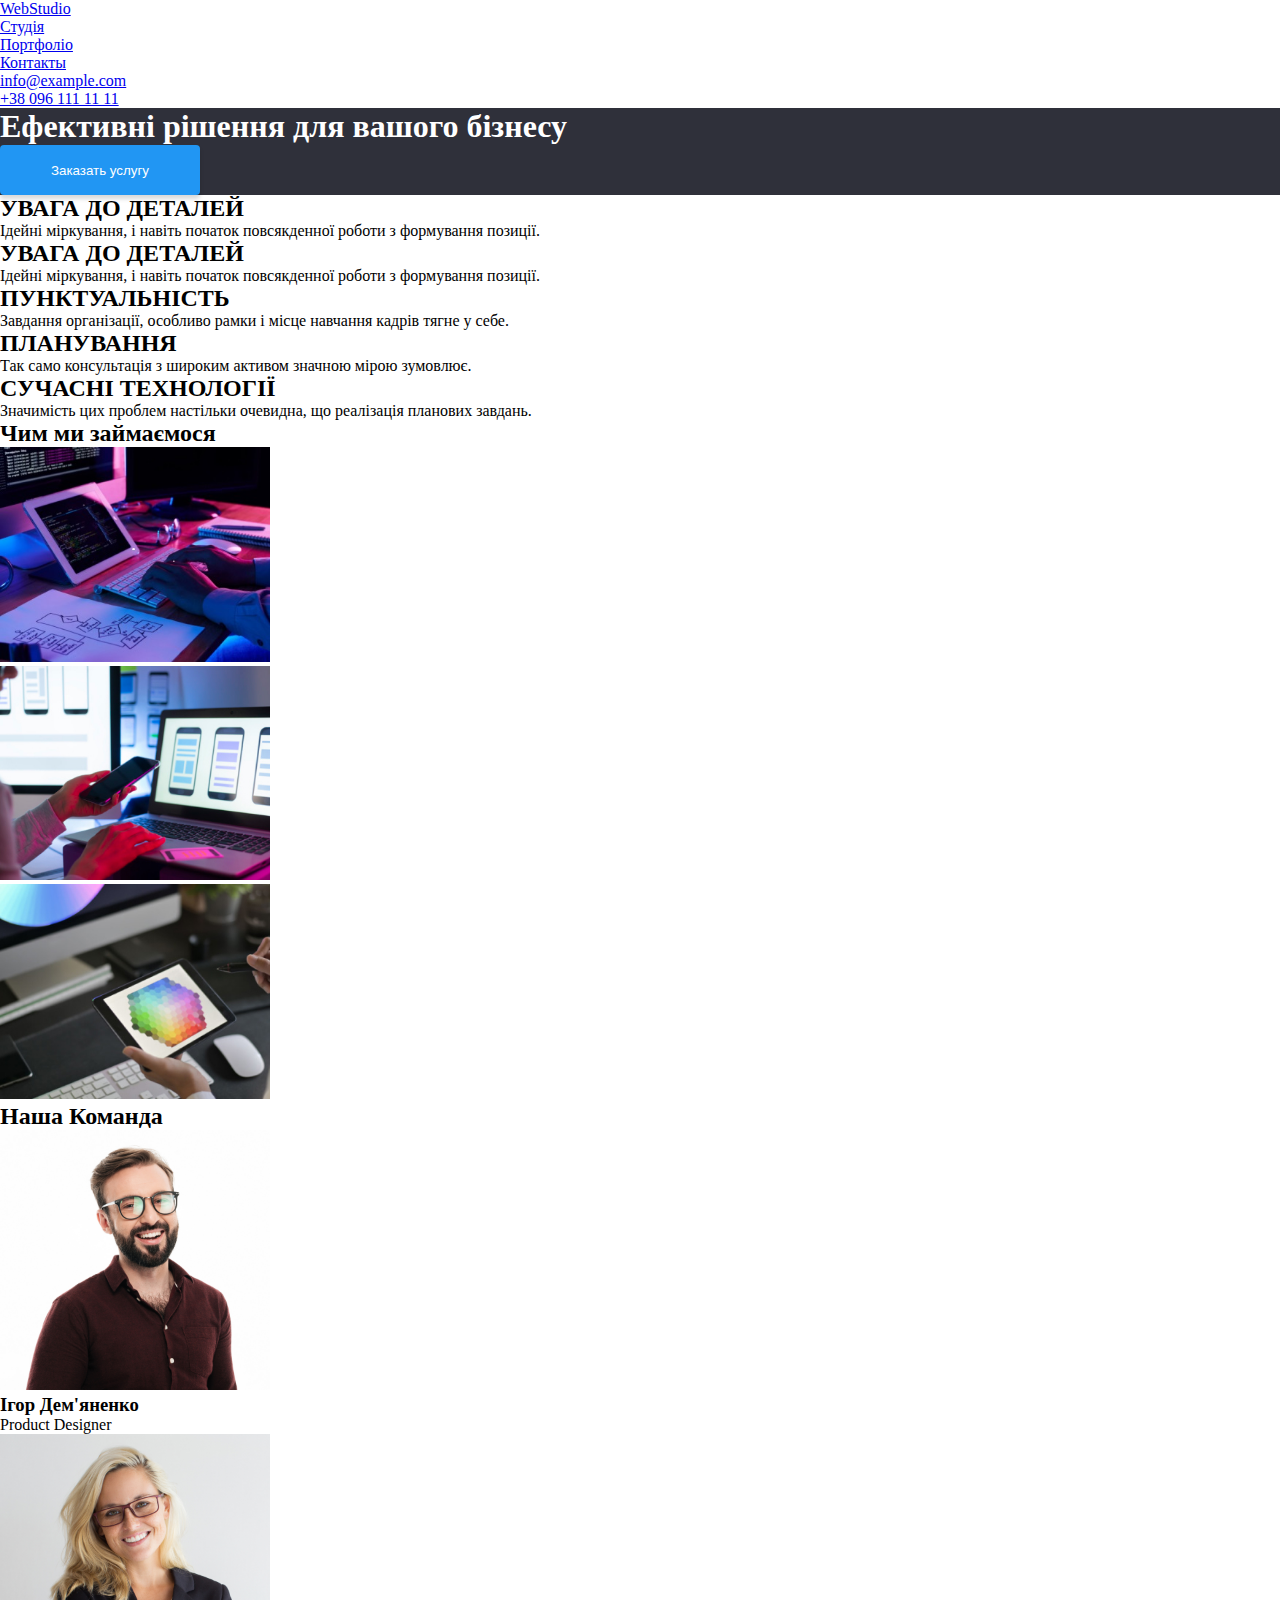
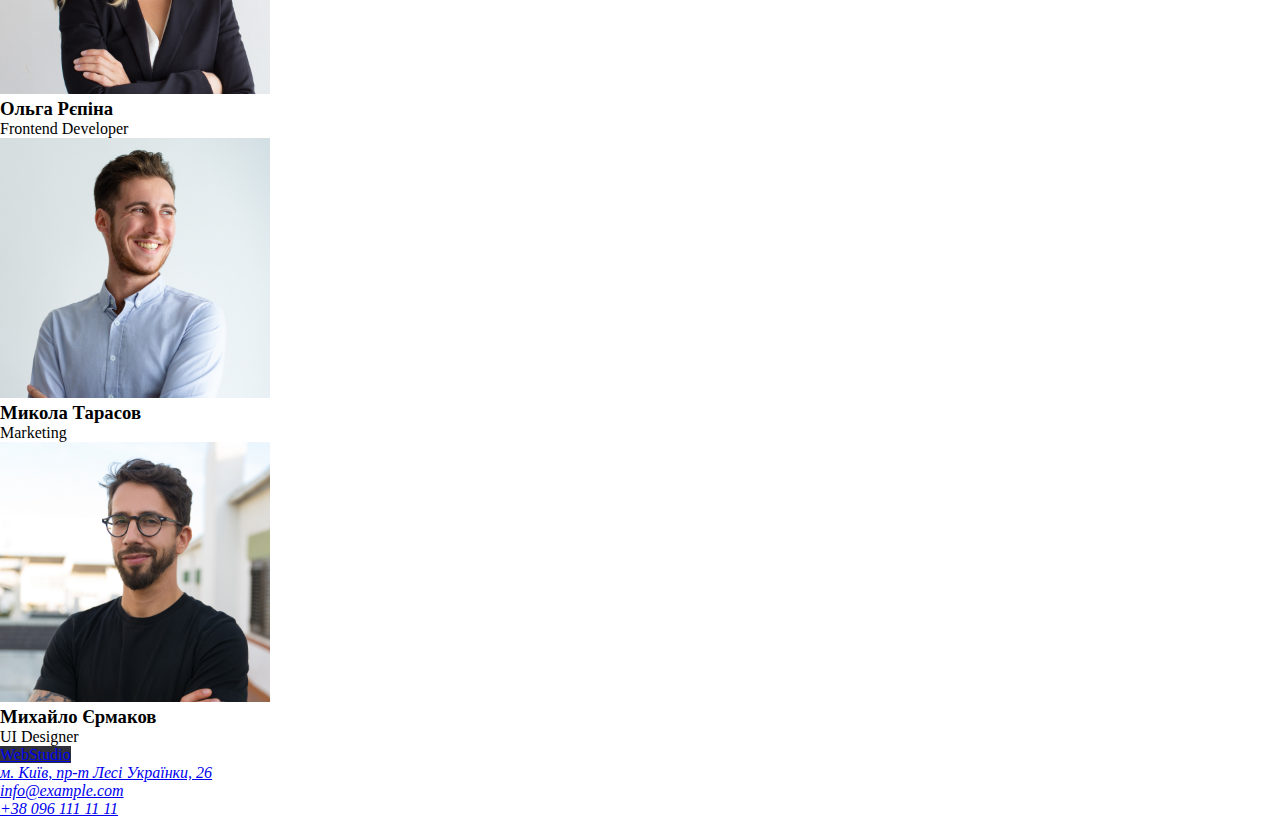
==== index.html @ 1bbe21ba "исправил" ====
<!DOCTYPE html>
<html lang="ru">
<head>
    <meta charset="UTF-8">
    <meta http-equiv="X-UA-Compatible" content="IE=edge">
    <meta name="viewport" content="width=device-width, initial-scale=1.0">
    <title>моя домашка =)</title>
    <link rel="stylesheet" href="./css/styles.css">
</head>
<body>
    <header>
        <nav>
            <a href="./index.html">WebStudio</a>
            <ul>
                <li>
                    <a href="./index.html">Студія</a>
                </li>
                <li>
                    <a href="./portfolio.html">Портфоліо</a>
                </li>
                <li>
                    <a href="#">Контакты</a>
                </li>
            </ul>
        </nav>
        <ul>
             <li>
                <a class="link" href="mailto:info@devstudio.com">info@example.com</a>
             </li>
             <li>
                <a href="tel:+380961111111">+38 096 111 11 11</a>
             </li>
        </ul>
    </header>
    <main>
        <section class="section black">
            <h1> 
                Ефективні рішення для вашого бізнесу
            </h1>
            <button class="button">Заказать услугу</button>
        </section>
        <section class="section">
                 <ul>
                    <li>
                        <h2>
                        УВАГА ДО ДЕТАЛЕЙ
                        </h2>
                        <p>
                        Ідейні міркування, і навіть початок повсякденної роботи з формування позиції.
                        </p>

                    </li>
                    <li>
                        <h2>
                            УВАГА ДО ДЕТАЛЕЙ
                        </h2>
                        <p>
                            Ідейні міркування, і навіть початок повсякденної роботи з формування позиції.
                        </p>
                    </li>
                    <li>
                        <h2>
                            ПУНКТУАЛЬНІСТЬ
                        </h2>
                        <p>
                            Завдання організації, особливо рамки і місце навчання кадрів тягне у себе.
                        </p>
                    </li>
                    <li>
                        <h2>
                            ПЛАНУВАННЯ
                        </h2>
                        <p>
                            Так само консультація з широким активом значною мірою зумовлює.
                        </p>
                    </li>
                    <li>
                        <h2>
                            СУЧАСНІ ТЕХНОЛОГІЇ
                        </h2>
                        <p>
                            Значимість цих проблем настільки очевидна, що реалізація планових завдань.
                        </p>
                    </li>
                 </ul>
        </section>
        <section class="section">
            <h2>
                Чим ми займаємося
            </h2>
            <ul>
                <li>
                    <img src="./image/1.jpg" alt="студия1" width="270" />
                </li>
                <li>
                    <img src="./image/2.jpg" alt="студия2" width="270" />
                </li>
                <li>
                    <img src="./image/3.jpg" alt="студия3" width="270" />
                </li>  
            </ul>
        </section>
        <section class="section">
            <h2>
                Наша Команда
            </h2>
            <ul>
            <li>
                    <img src="./image/7.jpg" alt="работник1" width="270" />
                <h3>Ігор Дем'яненко</h3>
                <p>Product Designer</p>
            </li>
            
            <li>
                    <img src="./image/6.jpg" alt="работник2" width="270" />
                <h3>Ольга Рєпіна</h3>
                <p>Frontend Developer</p>
            
            </li>
            <li>
                    <img src="./image/5.jpg" alt="работник3" width="270" />
                <h3>Микола Тарасов</h3>
                <p>Marketing</p>
            
            </li>
            
            <li>
                    <img src="./image/4.jpg" alt="работник4" width="270" />
                <h3>Михайло Єрмаков</h3>
                <p>UI Designer</p>
            </li>
            </ul>
        </section>
    </main>
            <footer" class="footer black">
                <a href="./index.html">WebStudio </a>
                <address>
                    <ul>
                        <li><a href="https://bit.ly/3pXMvUd" target="_blank" rel="noopener noreferrer">м. Київ, пр-т Лесі Українки, 26</a> </li>
                        <li><a class="link" href="mailto:info@devstudio.com">info@example.com</a> </li>
                        <li><a href="tel:+380961111111">+38 096 111 11 11</a> </li>
                    </ul>
                </address>
            </footer>
</body>
</html>
---- css/styles.css ----
*{
    margin: 0%;
    padding: 0%;
    box-sizing: border-box;
}
.button 
{background: #2196F3;
    box-shadow: 0px 4px 4px rgba(0, 0, 0, 0.15);
    border-radius: 4px;
    color: #FFFFFF;
    width: 200px;
    height: 50px;
    border: 0;
}
.button:hover{
        background-color:#188ce8 ;
        color: #FFFFFF;
}
.section.black {
    background: #2F303A;
    color: rgb(255, 255, 255);
    transition: all 3
}
.footer.black {
    width: 1600px;
    height: 252px;
    background: #2F303A;
}
.button2
{background: #2196F3;
    width: 73px;
    height: 38px;
    color: #FFFFFF;
    border: 0;
    box-shadow: 0px 3px 1px rgba(0, 0, 0, 0.1), 0px 1px 2px rgba(0, 0, 0, 0.08), 0px 2px 2px rgba(0, 0, 0, 0.12);
    border-radius: 4px
}
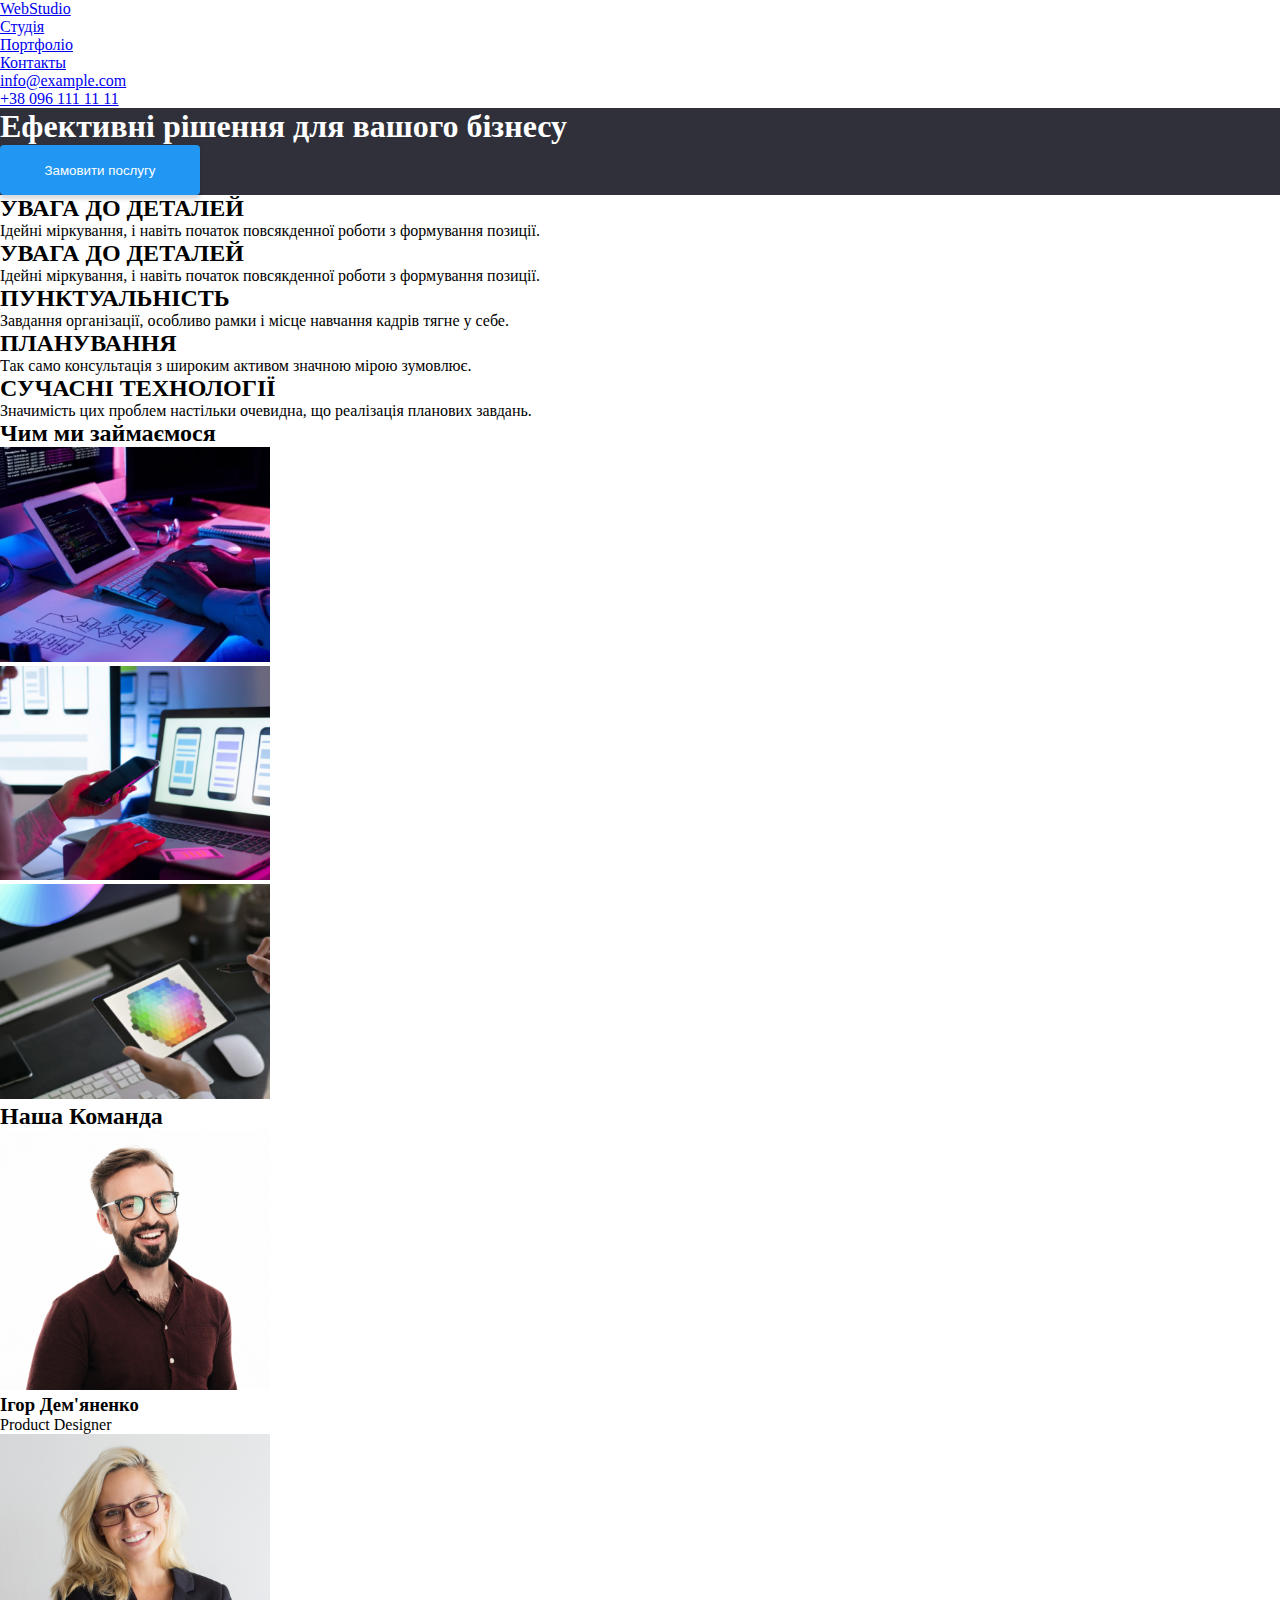
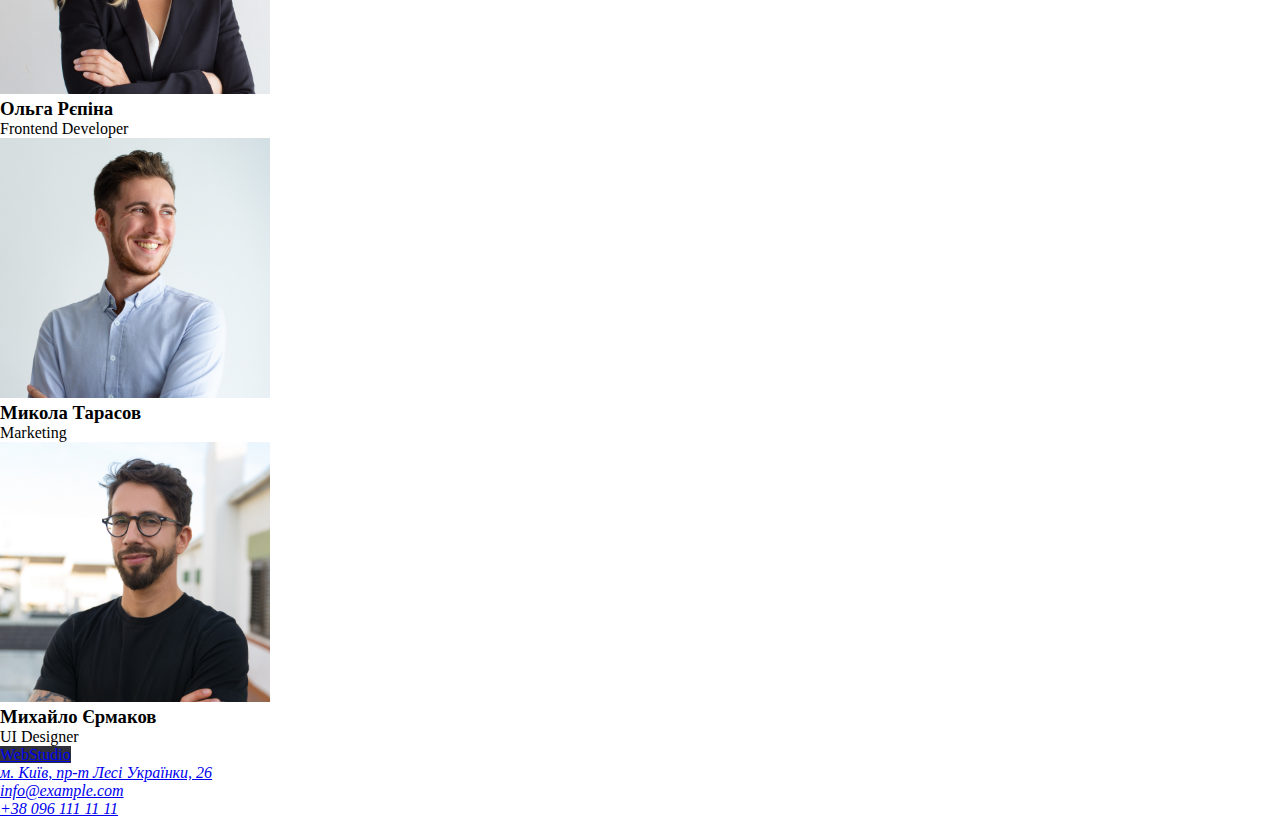
==== commit 0445b48b: "перевел кнопку с ру на укр" ====
--- a/index.html
+++ b/index.html
@@ -37,7 +37,7 @@
             <h1> 
                 Ефективні рішення для вашого бізнесу
             </h1>
-            <button class="button">Заказать услугу</button>
+            <button class="button">Замовити послугу</button>
         </section>
         <section class="section">
                  <ul>
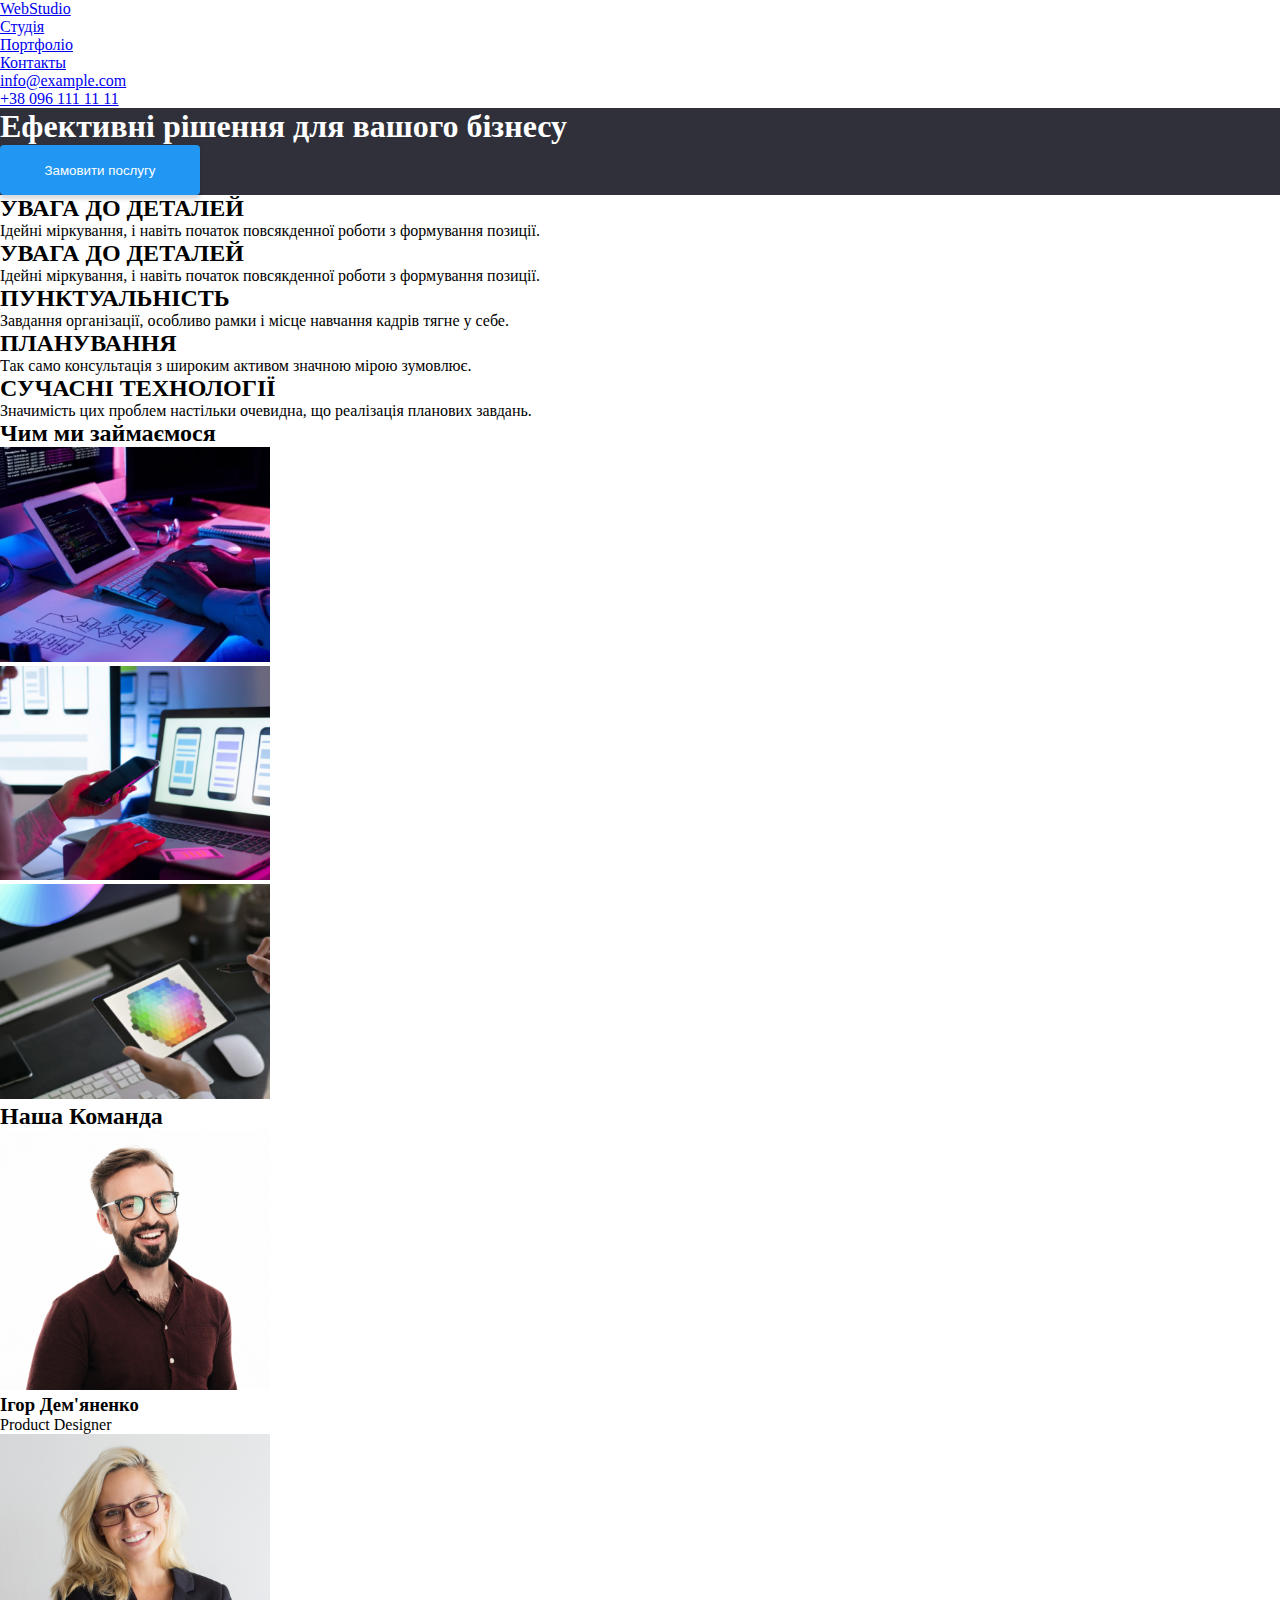
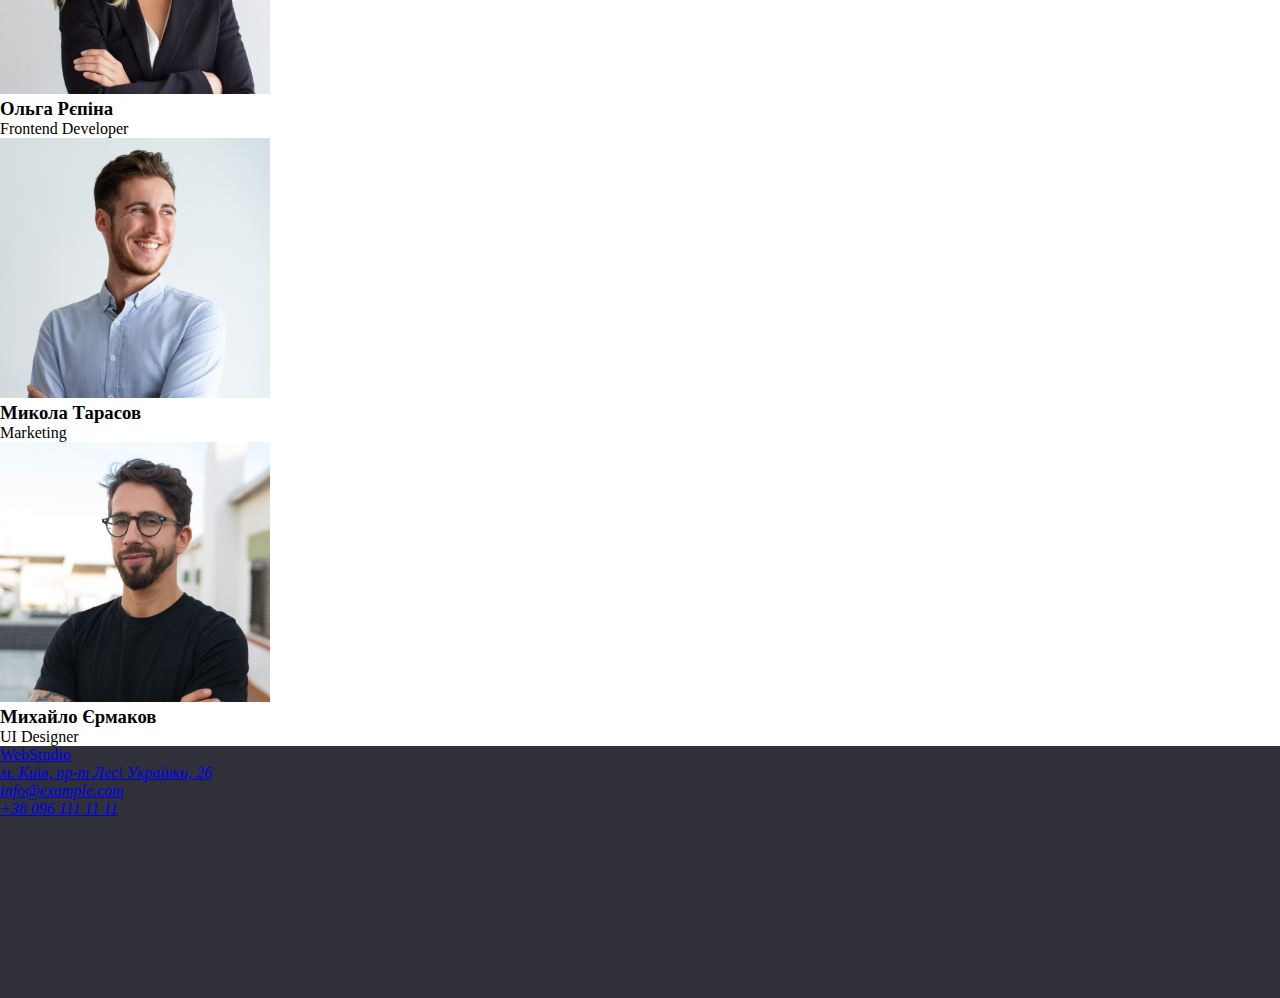
==== commit 83fa1993: "баги по 2 домашке работы еще много" ====
--- a/index.html
+++ b/index.html
@@ -132,7 +132,7 @@
             </ul>
         </section>
     </main>
-            <footer" class="footer black">
+            <footer class="footer-black">
                 <a href="./index.html">WebStudio </a>
                 <address>
                     <ul>
--- a/css/styles.css
+++ b/css/styles.css
@@ -21,10 +21,11 @@
     color: rgb(255, 255, 255);
     transition: all 3
 }
-.footer.black {
+.footer-black {
     width: 1600px;
     height: 252px;
     background: #2F303A;
+    
 }
 .button2
 {background: #2196F3;
@@ -34,4 +35,36 @@
     border: 0;
     box-shadow: 0px 3px 1px rgba(0, 0, 0, 0.1), 0px 1px 2px rgba(0, 0, 0, 0.08), 0px 2px 2px rgba(0, 0, 0, 0.12);
     border-radius: 4px
+}
+.button3 {
+    width: 125px;
+    height: 38px;
+    background: #F5F4FA;
+    border-radius: 4px;
+    border: 0;
+    box-shadow: 0px 3px 1px rgba(0, 0, 0, 0.1), 0px 1px 2px rgba(0, 0, 0, 0.08), 0px 2px 2px rgba(0, 0, 0, 0.12);
+}
+.button4 {
+    width: 112px;
+    height: 38px;
+    background: #F5F4FA;
+    border-radius: 4px;
+    border: 0;
+    box-shadow: 0px 3px 1px rgba(0, 0, 0, 0.1), 0px 1px 2px rgba(0, 0, 0, 0.08), 0px 2px 2px rgba(0, 0, 0, 0.12);
+}
+.button5 {
+    width: 103px;
+    height: 38px;
+    background: #F5F4FA;
+    border-radius: 4px;
+    border: 0;
+    box-shadow: 0px 3px 1px rgba(0, 0, 0, 0.1), 0px 1px 2px rgba(0, 0, 0, 0.08), 0px 2px 2px rgba(0, 0, 0, 0.12);
+}
+.button6 {
+    width: 130px;
+    height: 38px;
+    background: #F5F4FA;
+    border-radius: 4px;
+    border: 0;
+    box-shadow: 0px 3px 1px rgba(0, 0, 0, 0.1), 0px 1px 2px rgba(0, 0, 0, 0.08), 0px 2px 2px rgba(0, 0, 0, 0.12);
 }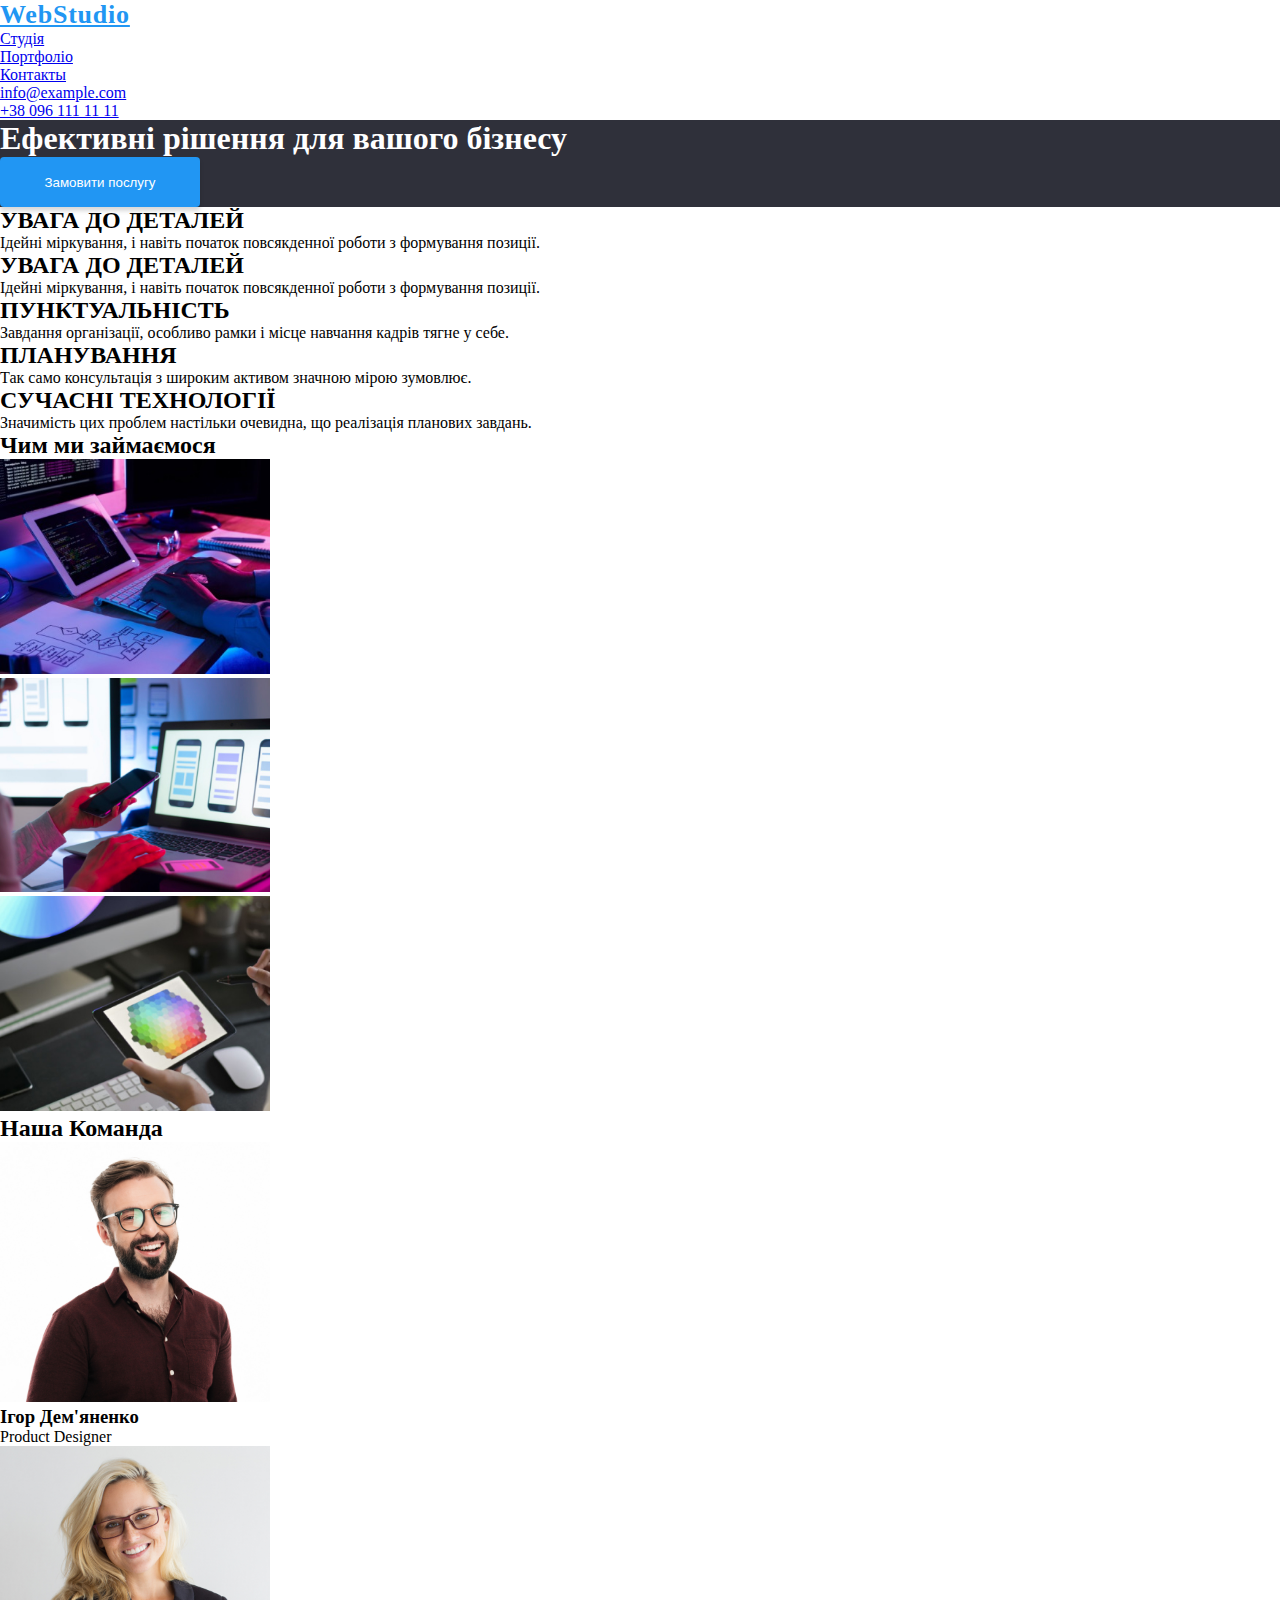
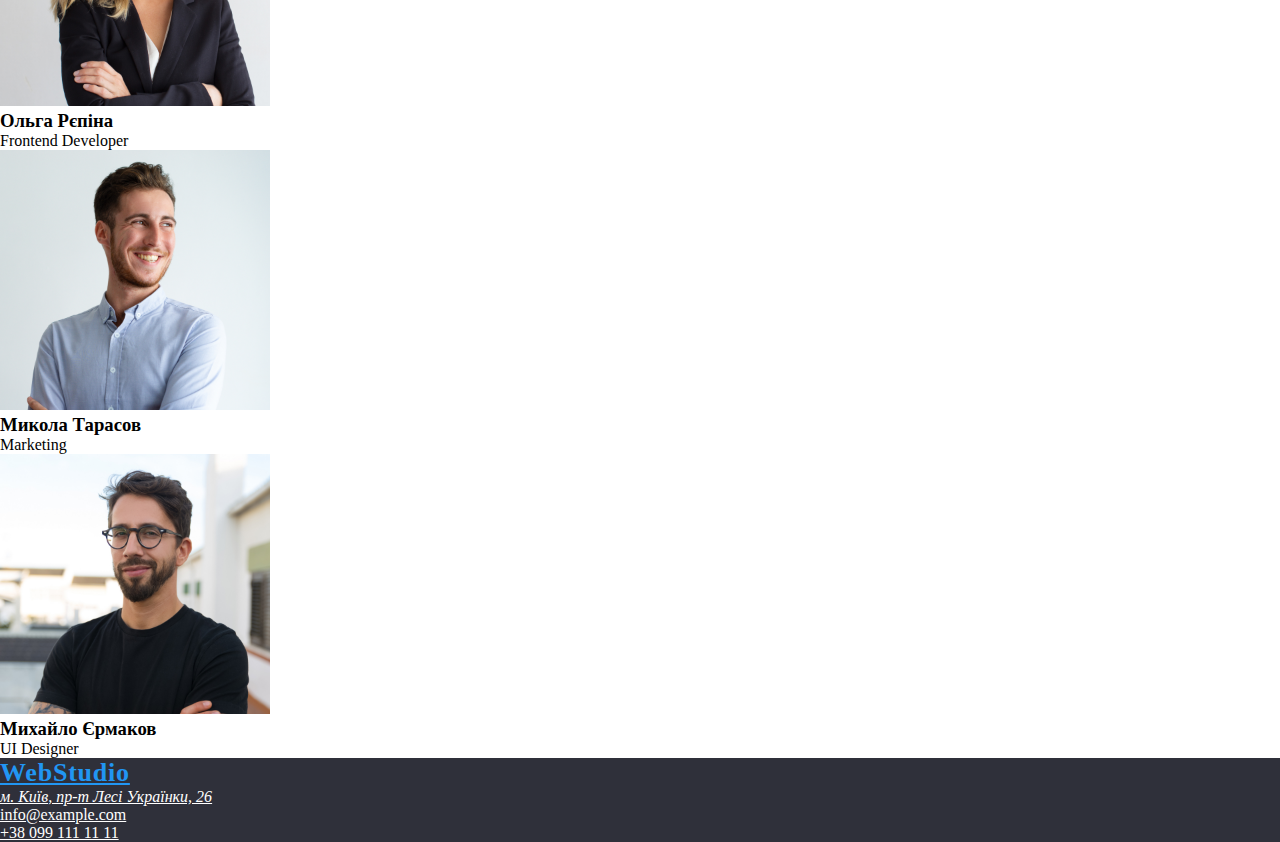
==== commit 85ebeefe: "Баги по дз2" ====
--- a/index.html
+++ b/index.html
@@ -10,7 +10,7 @@
 <body>
     <header>
         <nav>
-            <a href="./index.html">WebStudio</a>
+            <a class="logo" href="./index.html">WebStudio</a>
             <ul>
                 <li>
                     <a href="./index.html">Студія</a>
@@ -133,14 +133,27 @@
         </section>
     </main>
             <footer class="footer-black">
-                <a href="./index.html">WebStudio </a>
+                <ul>
+                    <li>
+                        <a class="logo" href="./index.html">WebStudio </a>
+                    </li>
+                </ul>
                 <address>
-                    <ul>
-                        <li><a href="https://bit.ly/3pXMvUd" target="_blank" rel="noopener noreferrer">м. Київ, пр-т Лесі Українки, 26</a> </li>
-                        <li><a class="link" href="mailto:info@devstudio.com">info@example.com</a> </li>
-                        <li><a href="tel:+380961111111">+38 096 111 11 11</a> </li>
-                    </ul>
+                  <ul>
+                    <li>
+                        <a class="map" href="https://goo.gl/maps/CPtrU1FHBa2aNyZL9" target="_blank"
+                rel="noopener noreferrer nofollow">м. Київ, пр-т Лесі Українки, 26</a>
+                    </li>
+                  </ul>
                 </address>
+                <ul>
+                   <li>
+                       <a class="contacts-footer" href="mailto:info@example.com">info@example.com</a>
+                   </li>
+                   <li>
+                       <a class="contacts-footer" href="tel:+380991111111">+38 099 111 11 11</a>
+                   </li>
+                </ul>
             </footer>
 </body>
 </html>--- a/css/styles.css
+++ b/css/styles.css
@@ -22,10 +22,23 @@
     transition: all 3
 }
 .footer-black {
-    width: 1600px;
-    height: 252px;
+    color: rgb(255, 255, 255);
     background: #2F303A;
-    
+    transition: all 3
+}
+.map {
+    color: #FFFFFF;
+}
+.contacts-footer {
+    color: #FFFFFF;
+}
+.logo{
+font-family: 'Raleway';
+    font-style: normal;
+    font-weight: 700;
+    font-size: 26px;
+    letter-spacing: 0.03em;
+    color: #2196F3;
 }
 .button2
 {background: #2196F3;
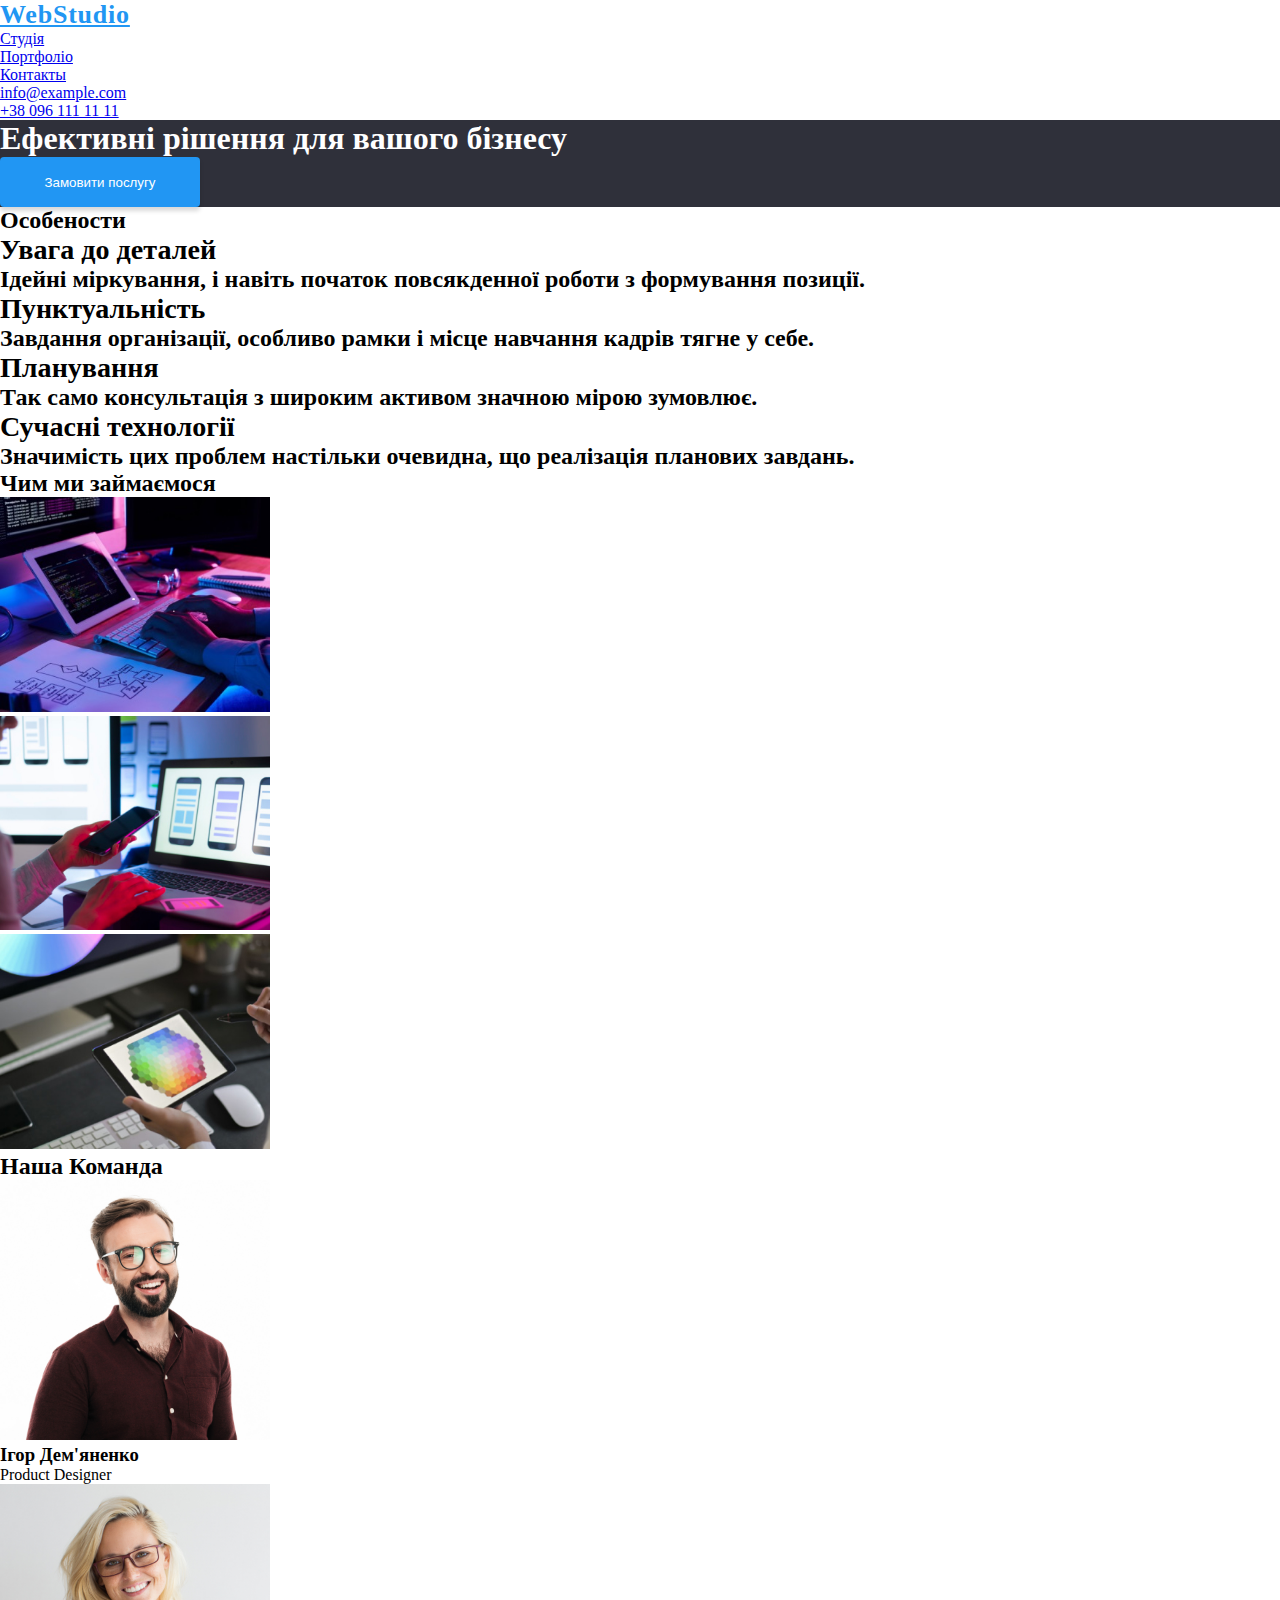
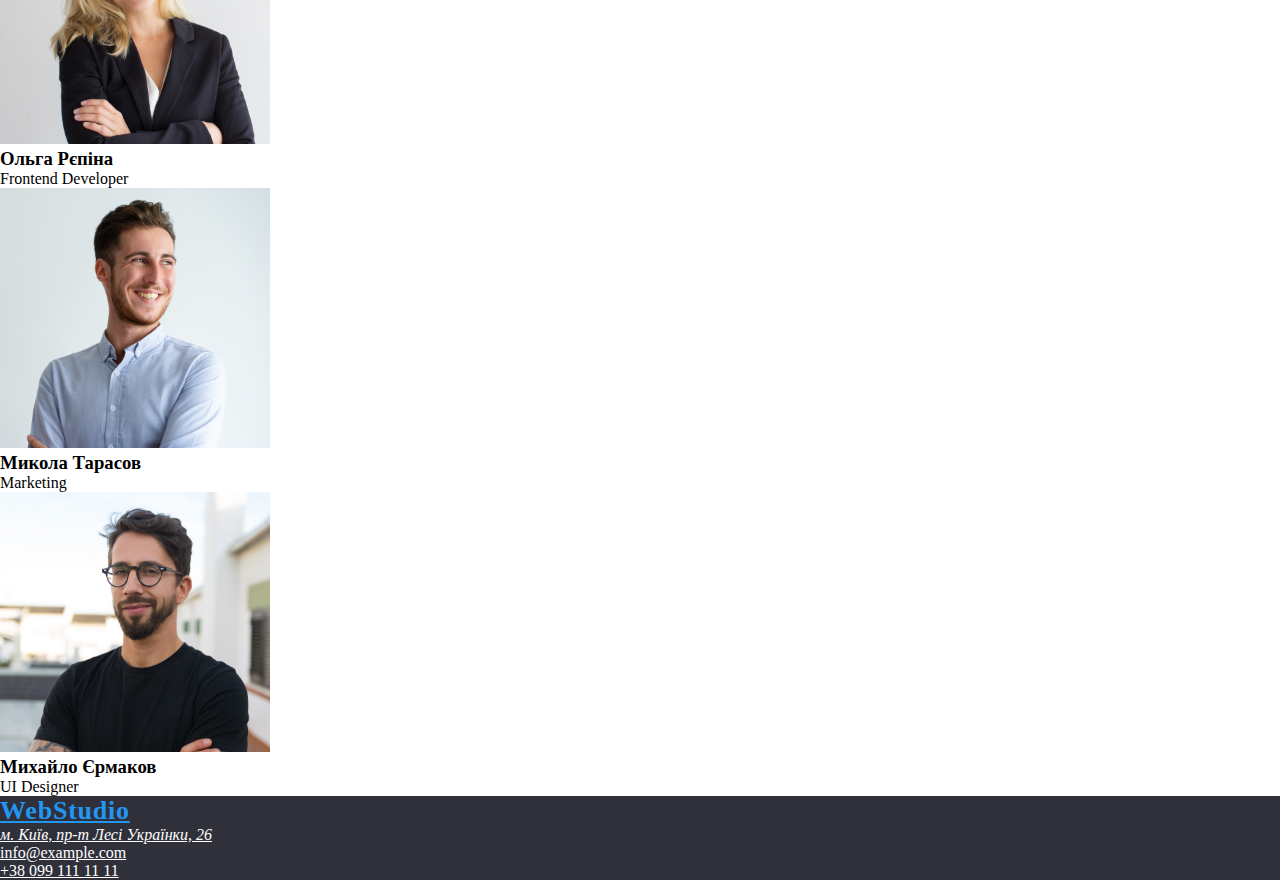
==== commit 14b95951: "баги" ====
--- a/index.html
+++ b/index.html
@@ -10,10 +10,10 @@
 <body>
     <header>
         <nav>
-            <a class="logo" href="./index.html">WebStudio</a>
+            <a class="logo" href="/index.html">WebStudio</a>
             <ul>
                 <li>
-                    <a href="./index.html">Студія</a>
+                <a href="./index.html">Студія</a>
                 </li>
                 <li>
                     <a href="./portfolio.html">Портфоліо</a>
@@ -37,52 +37,46 @@
             <h1> 
                 Ефективні рішення для вашого бізнесу
             </h1>
-            <button class="button">Замовити послугу</button>
+            <button type="button" class="button">Замовити послугу</button>
         </section>
         <section class="section">
+            <h2>
+                Особености
                  <ul>
                     <li>
-                        <h2>
-                        УВАГА ДО ДЕТАЛЕЙ
-                        </h2>
+                        <h3>
+                            Увага до деталей
+                        </h3>
                         <p>
                         Ідейні міркування, і навіть початок повсякденної роботи з формування позиції.
                         </p>
-
                     </li>
                     <li>
-                        <h2>
-                            УВАГА ДО ДЕТАЛЕЙ
-                        </h2>
-                        <p>
-                            Ідейні міркування, і навіть початок повсякденної роботи з формування позиції.
-                        </p>
-                    </li>
-                    <li>
-                        <h2>
-                            ПУНКТУАЛЬНІСТЬ
-                        </h2>
+                        <h3>
+                            Пунктуальність
+                        </h3>
                         <p>
                             Завдання організації, особливо рамки і місце навчання кадрів тягне у себе.
                         </p>
                     </li>
                     <li>
-                        <h2>
-                            ПЛАНУВАННЯ
-                        </h2>
+                        <h3>
+                            Планування
+                        </h3>
                         <p>
                             Так само консультація з широким активом значною мірою зумовлює.
                         </p>
                     </li>
                     <li>
-                        <h2>
-                            СУЧАСНІ ТЕХНОЛОГІЇ
-                        </h2>
+                        <h3>
+                            Сучасні технології
+                        </h3>
                         <p>
                             Значимість цих проблем настільки очевидна, що реалізація планових завдань.
                         </p>
                     </li>
                  </ul>
+            </h2>
         </section>
         <section class="section">
             <h2>
--- a/css/styles.css
+++ b/css/styles.css
@@ -33,7 +33,7 @@
     color: #FFFFFF;
 }
 .logo{
-font-family: 'Raleway';
+    font-family: 'Raleway';
     font-style: normal;
     font-weight: 700;
     font-size: 26px;
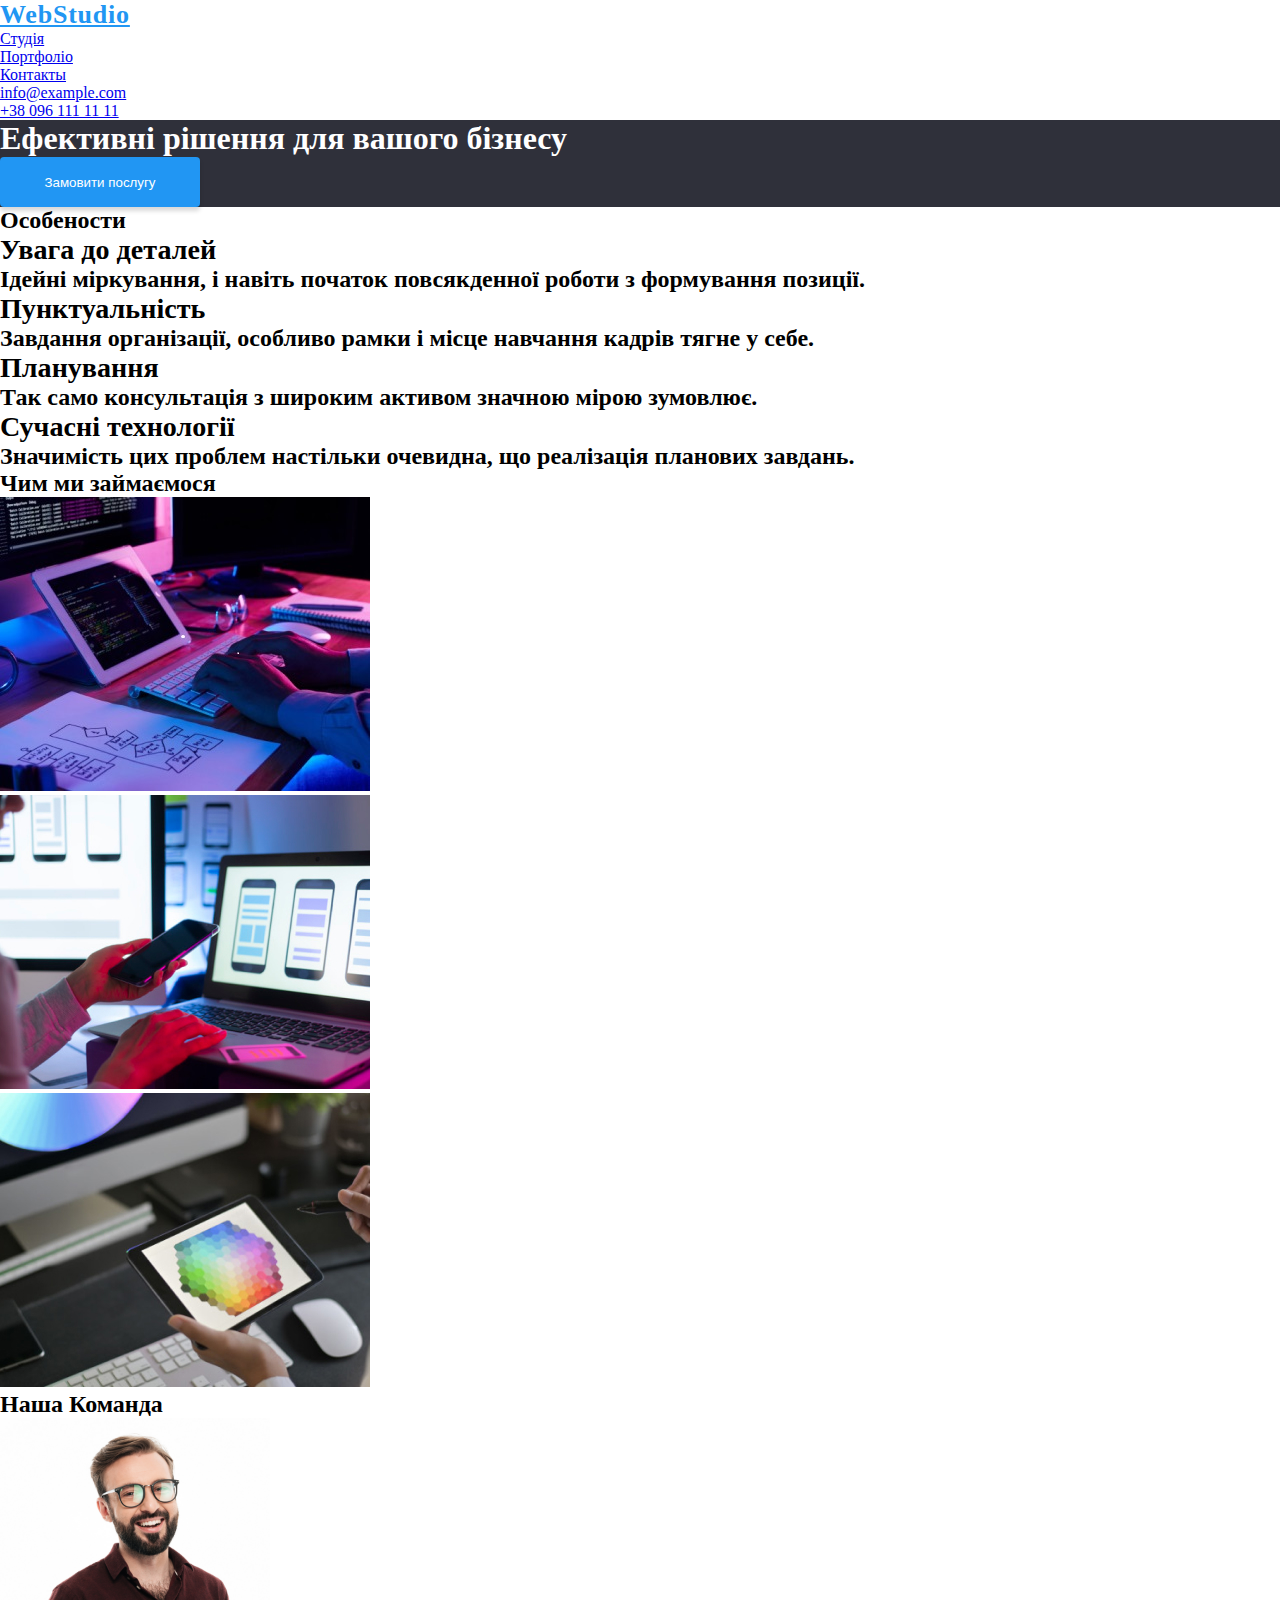
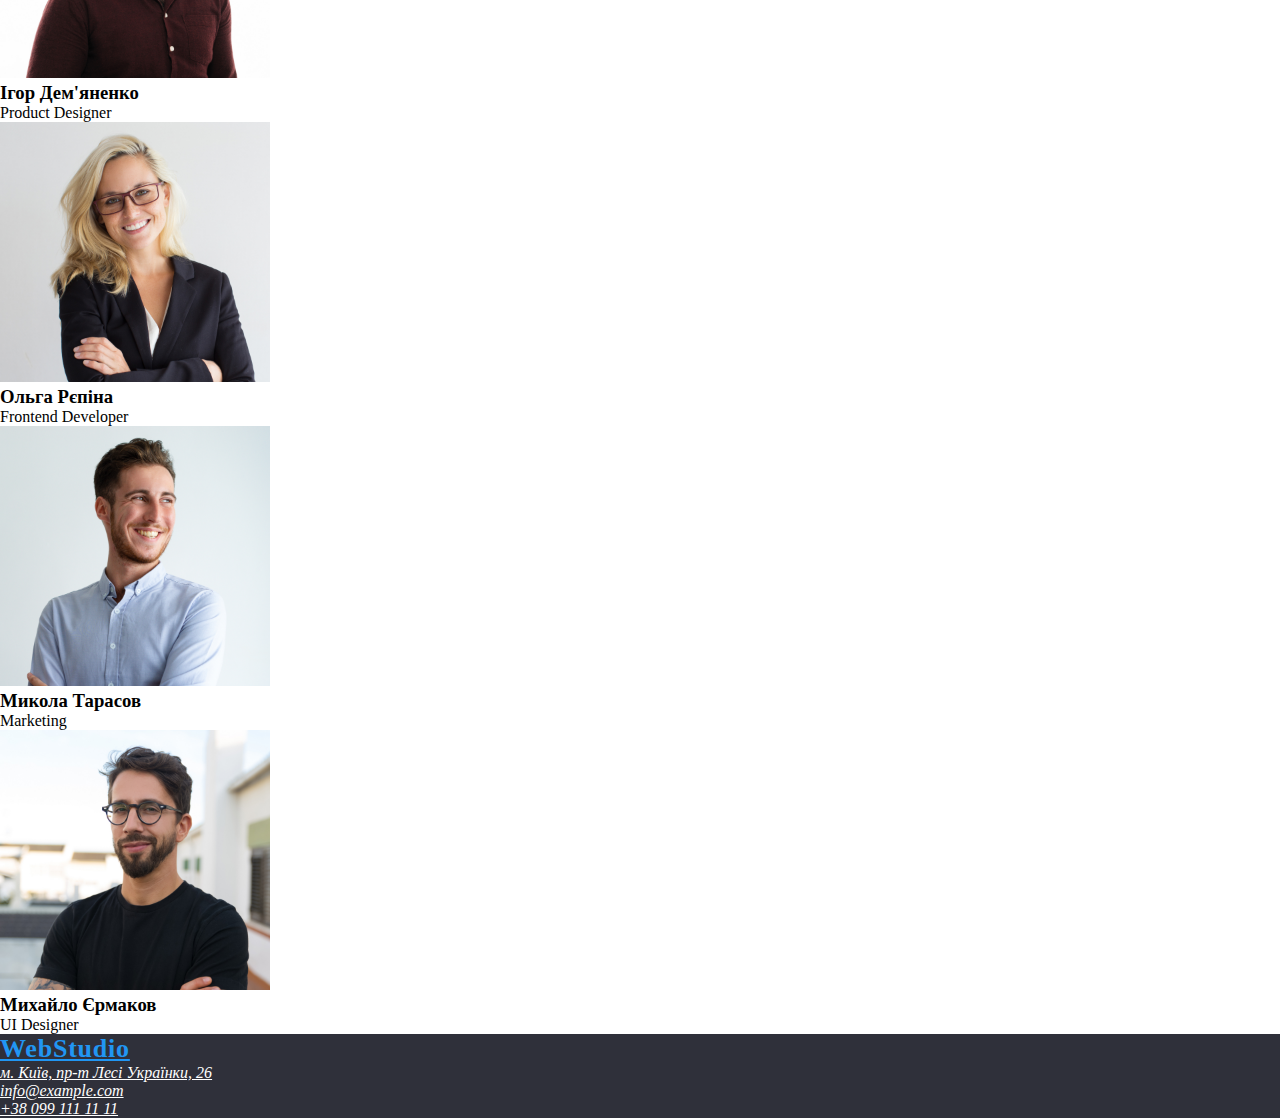
==== commit eef581eb: "создал претир" ====
--- a/index.html
+++ b/index.html
@@ -84,13 +84,13 @@
             </h2>
             <ul>
                 <li>
-                    <img src="./image/1.jpg" alt="студия1" width="270" />
+                    <img src="./image/1.jpg" alt="студия1" width="370" />
                 </li>
                 <li>
-                    <img src="./image/2.jpg" alt="студия2" width="270" />
+                    <img src="./image/2.jpg" alt="студия2" width="370" />
                 </li>
                 <li>
-                    <img src="./image/3.jpg" alt="студия3" width="270" />
+                    <img src="./image/3.jpg" alt="студия3" width="370" />
                 </li>  
             </ul>
         </section>
@@ -127,11 +127,7 @@
         </section>
     </main>
             <footer class="footer-black">
-                <ul>
-                    <li>
                         <a class="logo" href="./index.html">WebStudio </a>
-                    </li>
-                </ul>
                 <address>
                   <ul>
                     <li>
@@ -139,7 +135,6 @@
                 rel="noopener noreferrer nofollow">м. Київ, пр-т Лесі Українки, 26</a>
                     </li>
                   </ul>
-                </address>
                 <ul>
                    <li>
                        <a class="contacts-footer" href="mailto:info@example.com">info@example.com</a>
@@ -148,6 +143,7 @@
                        <a class="contacts-footer" href="tel:+380991111111">+38 099 111 11 11</a>
                    </li>
                 </ul>
+                </address>
             </footer>
 </body>
 </html>